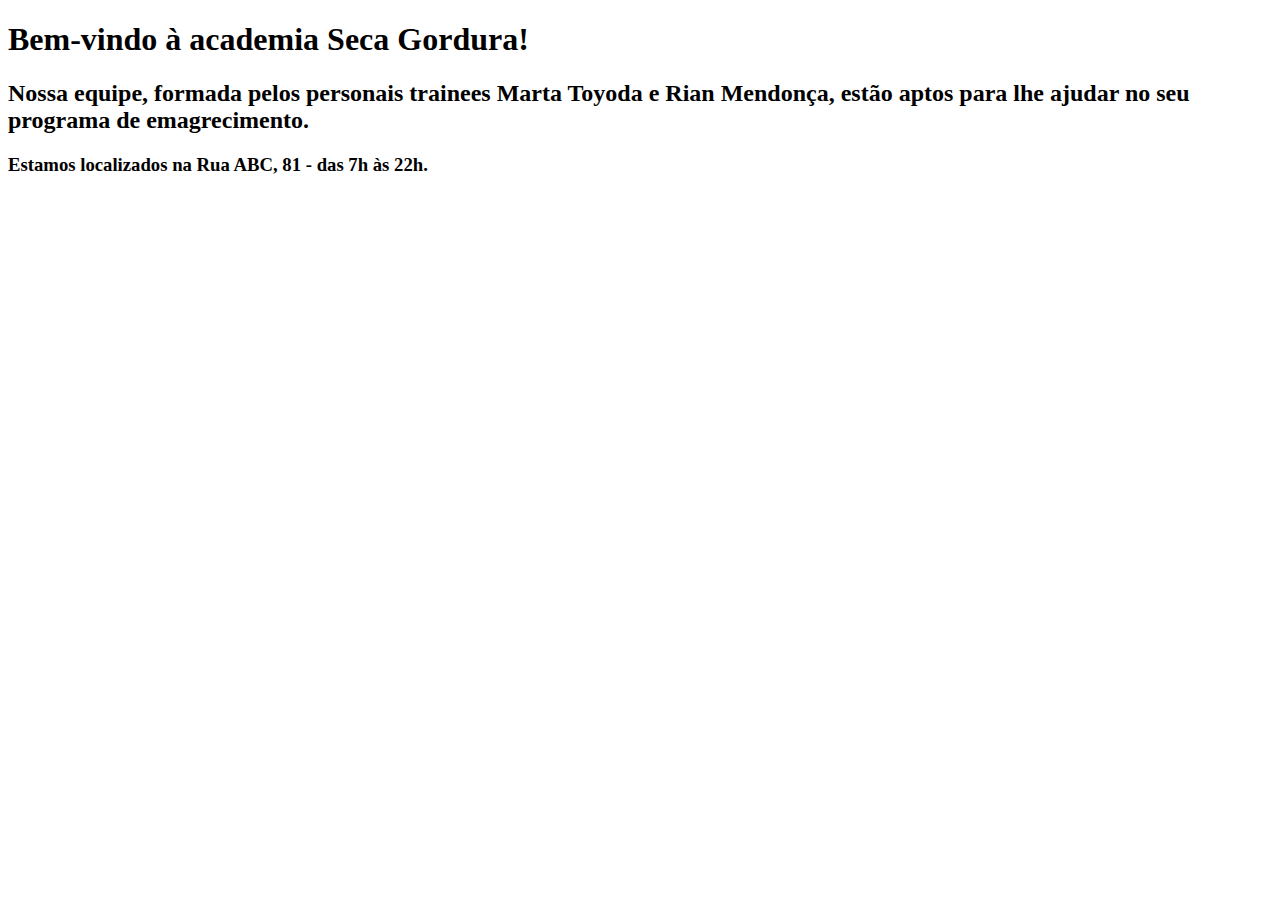
==== ProjetoAcademia/src/main/resources/templates/academia.html @ 7fb9c3a5 "Initial commit" ====
<!DOCTYPE html>
<html lang="pt-br" xmlns:th="http://www.thymeleaf.org">
<head>
    <meta charset="UTF-8">
    <meta http-equiv="X-UA-Compatible" content="IE=edge">
    <meta name="viewport" content="width=device-width, initial-scale=1.0">
    <title>Academia</title>
</head>
<body>


<h1>Bem-vindo à academia Seca Gordura!</h1>
<h2>Nossa equipe, formada pelos personais trainees Marta Toyoda e Rian Mendonça, estão aptos para lhe ajudar no seu programa de emagrecimento.</h2>
<h3>Estamos localizados na Rua ABC, 81 - das 7h às 22h.</h3>

<!-- Conteúdo dinâmico para a rota /rota1/{nome} -->
<h1 th:text="${nome} ? 'Olá, ' + ${nome} + '! Seja bem-vindo!'"></h1>

<!-- Conteúdo dinâmico para a rota /rota2/{peso}/{altura} -->
<h1 th:text="${peso} ? 'Seu peso é: ' + ${peso} + ' kg. Sua altura é: ' + ${altura} + ' metros.'"></h1>

<!-- Conteúdo dinâmico para a rota /rota3/{altura}/{peso} -->
<h1 th:text="${imc} ? 'Seu IMC é: ' + ${imc} + '. ' + ${resultado}"></h1>

</body>
</html>
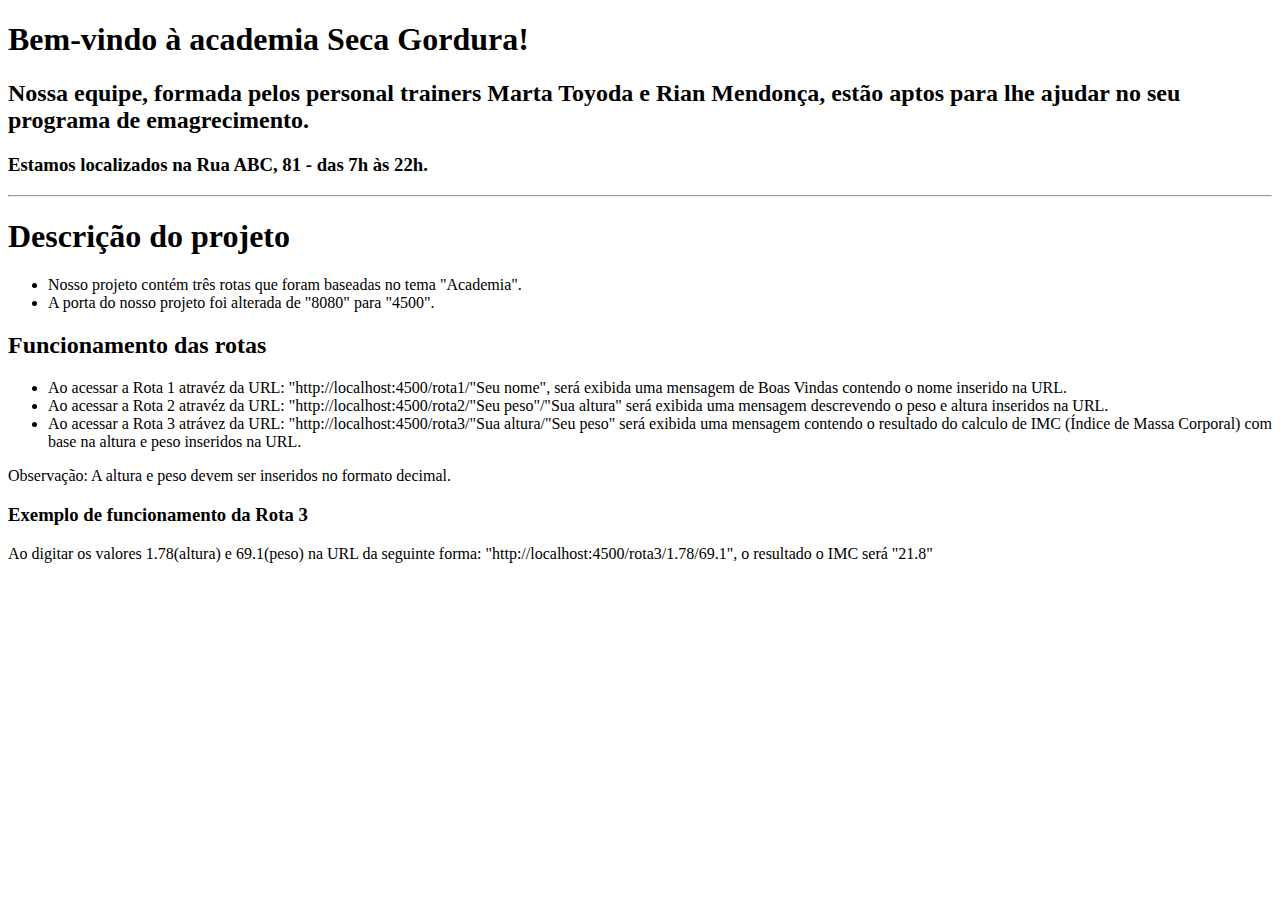
==== commit 72c9bb66: "Rotas e templates finalizados" ====
--- a/ProjetoAcademia/src/main/resources/templates/academia.html
+++ b/ProjetoAcademia/src/main/resources/templates/academia.html
@@ -4,23 +4,42 @@
     <meta charset="UTF-8">
     <meta http-equiv="X-UA-Compatible" content="IE=edge">
     <meta name="viewport" content="width=device-width, initial-scale=1.0">
-    <title>Academia</title>
+    <title>Seca Gordura</title>
+    <link rel="stylesheet" href="/estilo.css">
 </head>
 <body>
 
+<div class = "retangulo">
+    <div class="conteiner">
+        <h1 class="titulo"> Bem-vindo à academia Seca Gordura! </h1>
+        <h2 class="texto"> Nossa equipe, formada pelos personal trainers Marta Toyoda e Rian Mendonça, estão aptos para lhe ajudar no seu programa de emagrecimento. </h2>
+        <h3 class="titulo"> Estamos localizados na Rua ABC, 81 - das 7h às 22h. </h3>
 
-<h1>Bem-vindo à academia Seca Gordura!</h1>
-<h2>Nossa equipe, formada pelos personais trainees Marta Toyoda e Rian Mendonça, estão aptos para lhe ajudar no seu programa de emagrecimento.</h2>
-<h3>Estamos localizados na Rua ABC, 81 - das 7h às 22h.</h3>
+        <hr>
 
-<!-- Conteúdo dinâmico para a rota /rota1/{nome} -->
-<h1 th:text="${nome} ? 'Olá, ' + ${nome} + '! Seja bem-vindo!'"></h1>
+        <div>
+            <h1 class="texto"> Descrição do projeto </h1>
+            <ul class="texto">
+                <li> Nosso projeto contém três rotas que foram baseadas no tema "Academia". </li>
+                <li> A porta do nosso projeto foi alterada de "8080" para "4500". </li>
+            </ul>
 
-<!-- Conteúdo dinâmico para a rota /rota2/{peso}/{altura} -->
-<h1 th:text="${peso} ? 'Seu peso é: ' + ${peso} + ' kg. Sua altura é: ' + ${altura} + ' metros.'"></h1>
+            <h2 class="texto"> Funcionamento das rotas </h2>
+            <ul class="texto">
+                <li> Ao acessar a Rota 1 atravéz da URL: "http://localhost:4500/rota1/"Seu nome", será exibida uma mensagem de Boas Vindas contendo o nome inserido na URL. </li>
+                <li> Ao acessar a Rota 2 atravéz da URL: "http://localhost:4500/rota2/"Seu peso"/"Sua altura" será exibida uma mensagem descrevendo o peso e altura inseridos na URL. </li>
+                <li> Ao acessar a Rota 3 atrávez da URL: "http://localhost:4500/rota3/"Sua altura/"Seu peso" será exibida uma mensagem contendo o resultado do calculo de IMC (Índice de Massa Corporal) com base na altura e peso inseridos na URL. </li>
+            </ul>
 
-<!-- Conteúdo dinâmico para a rota /rota3/{altura}/{peso} -->
-<h1 th:text="${imc} ? 'Seu IMC é: ' + ${imc} + '. ' + ${resultado}"></h1>
+            <p class="texto"> Observação: A altura e peso devem ser inseridos no formato decimal. </p>
+
+            <h3 class="texto"> Exemplo de funcionamento da Rota 3 </h3>
+            <p class="texto">Ao digitar os valores 1.78(altura) e 69.1(peso) na URL da seguinte forma: "http://localhost:4500/rota3/1.78/69.1", o resultado o IMC será "21.8"</p>
+
+        </div>
+
+    </div>
+</div>
 
 </body>
-</html>
+</html>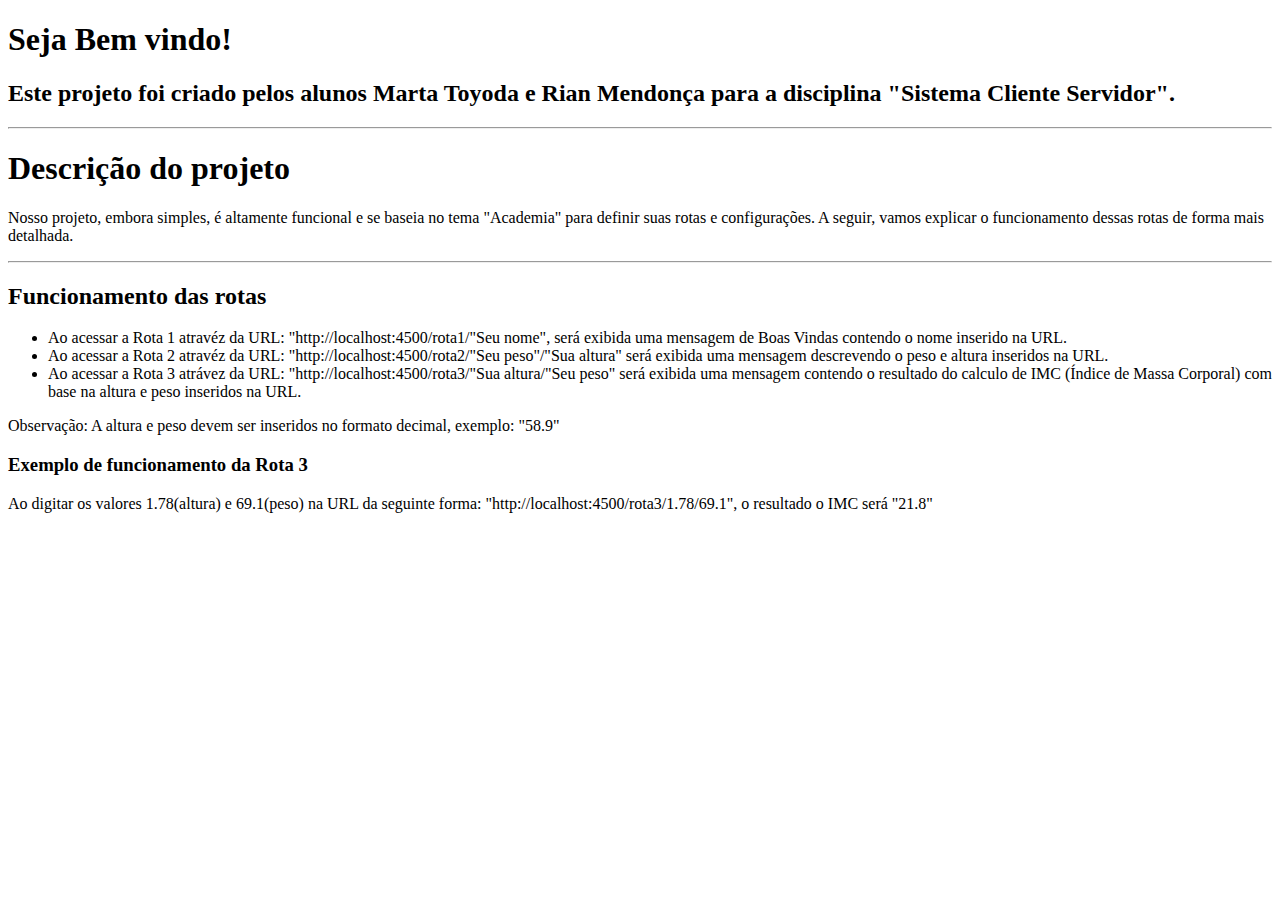
==== commit d691e0bc: "Adição da Classe Config e alteração da porta" ====
--- a/ProjetoAcademia/src/main/resources/templates/academia.html
+++ b/ProjetoAcademia/src/main/resources/templates/academia.html
@@ -11,18 +11,17 @@
 
 <div class = "retangulo">
     <div class="conteiner">
-        <h1 class="titulo"> Bem-vindo à academia Seca Gordura! </h1>
-        <h2 class="texto"> Nossa equipe, formada pelos personal trainers Marta Toyoda e Rian Mendonça, estão aptos para lhe ajudar no seu programa de emagrecimento. </h2>
-        <h3 class="titulo"> Estamos localizados na Rua ABC, 81 - das 7h às 22h. </h3>
+        <h1 class="titulo"> Seja Bem vindo!</h1>
+        <h2 class="titulo"> Este projeto foi criado pelos alunos Marta Toyoda e Rian Mendonça para a disciplina "Sistema Cliente Servidor". </h2>
 
         <hr>
 
         <div>
             <h1 class="texto"> Descrição do projeto </h1>
-            <ul class="texto">
-                <li> Nosso projeto contém três rotas que foram baseadas no tema "Academia". </li>
-                <li> A porta do nosso projeto foi alterada de "8080" para "4500". </li>
-            </ul>
+
+            <p class="texto">Nosso projeto, embora simples, é altamente funcional e se baseia no tema "Academia" para definir suas rotas e configurações. A seguir, vamos explicar o funcionamento dessas rotas de forma mais detalhada.</p>
+
+            <hr>
 
             <h2 class="texto"> Funcionamento das rotas </h2>
             <ul class="texto">
@@ -31,7 +30,7 @@
                 <li> Ao acessar a Rota 3 atrávez da URL: "http://localhost:4500/rota3/"Sua altura/"Seu peso" será exibida uma mensagem contendo o resultado do calculo de IMC (Índice de Massa Corporal) com base na altura e peso inseridos na URL. </li>
             </ul>
 
-            <p class="texto"> Observação: A altura e peso devem ser inseridos no formato decimal. </p>
+            <p class="texto"> Observação: A altura e peso devem ser inseridos no formato decimal, exemplo: "58.9" </p>
 
             <h3 class="texto"> Exemplo de funcionamento da Rota 3 </h3>
             <p class="texto">Ao digitar os valores 1.78(altura) e 69.1(peso) na URL da seguinte forma: "http://localhost:4500/rota3/1.78/69.1", o resultado o IMC será "21.8"</p>
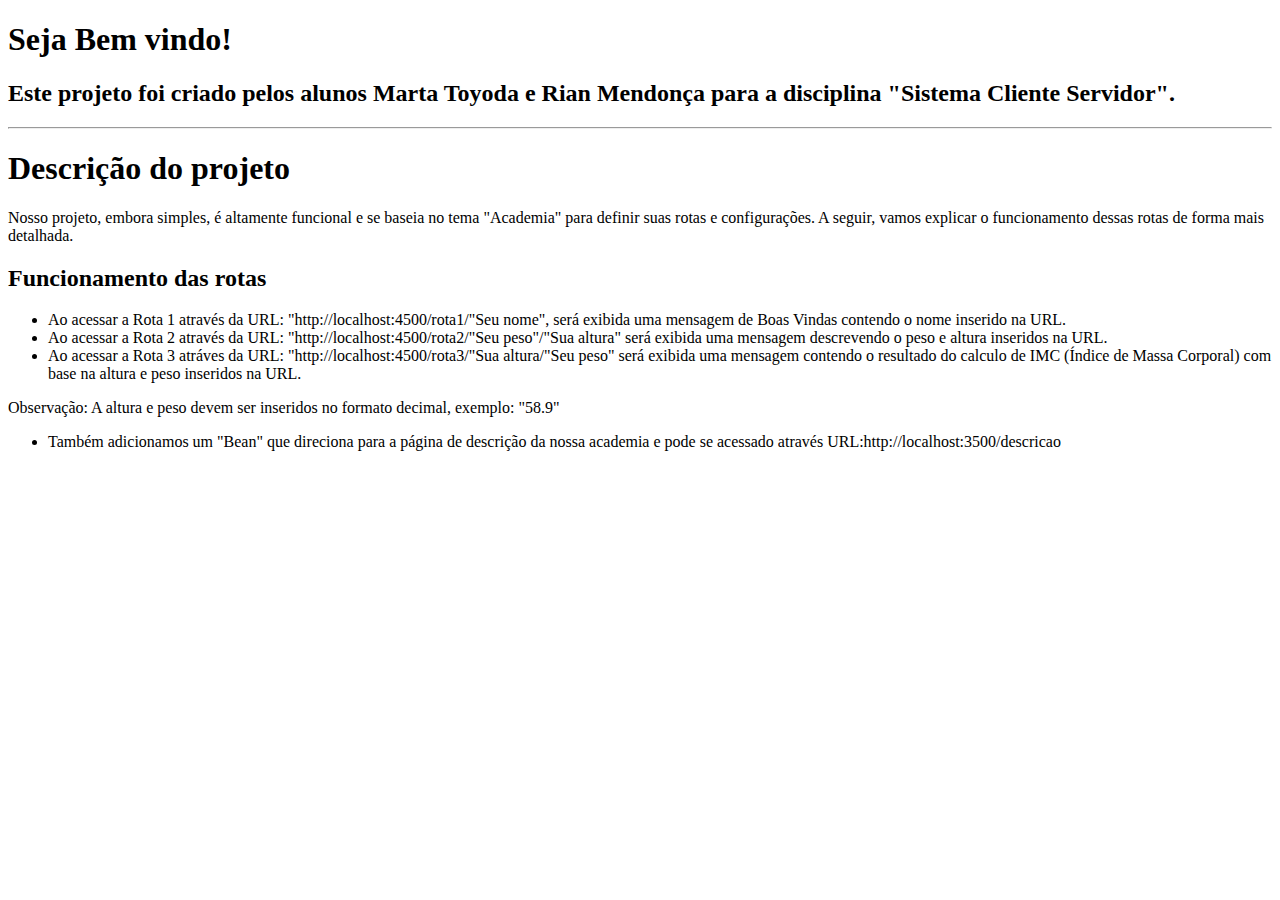
==== commit cd2c3a9b: "Reformulução de páginas" ====
--- a/ProjetoAcademia/src/main/resources/templates/academia.html
+++ b/ProjetoAcademia/src/main/resources/templates/academia.html
@@ -21,19 +21,18 @@
 
             <p class="texto">Nosso projeto, embora simples, é altamente funcional e se baseia no tema "Academia" para definir suas rotas e configurações. A seguir, vamos explicar o funcionamento dessas rotas de forma mais detalhada.</p>
 
-            <hr>
-
             <h2 class="texto"> Funcionamento das rotas </h2>
             <ul class="texto">
-                <li> Ao acessar a Rota 1 atravéz da URL: "http://localhost:4500/rota1/"Seu nome", será exibida uma mensagem de Boas Vindas contendo o nome inserido na URL. </li>
-                <li> Ao acessar a Rota 2 atravéz da URL: "http://localhost:4500/rota2/"Seu peso"/"Sua altura" será exibida uma mensagem descrevendo o peso e altura inseridos na URL. </li>
-                <li> Ao acessar a Rota 3 atrávez da URL: "http://localhost:4500/rota3/"Sua altura/"Seu peso" será exibida uma mensagem contendo o resultado do calculo de IMC (Índice de Massa Corporal) com base na altura e peso inseridos na URL. </li>
+                <li> Ao acessar a Rota 1 através da URL: "http://localhost:4500/rota1/"Seu nome", será exibida uma mensagem de Boas Vindas contendo o nome inserido na URL. </li>
+                <li> Ao acessar a Rota 2 através da URL: "http://localhost:4500/rota2/"Seu peso"/"Sua altura" será exibida uma mensagem descrevendo o peso e altura inseridos na URL. </li>
+                <li> Ao acessar a Rota 3 atráves da URL: "http://localhost:4500/rota3/"Sua altura/"Seu peso" será exibida uma mensagem contendo o resultado do calculo de IMC (Índice de Massa Corporal) com base na altura e peso inseridos na URL. </li>
             </ul>
 
             <p class="texto"> Observação: A altura e peso devem ser inseridos no formato decimal, exemplo: "58.9" </p>
 
-            <h3 class="texto"> Exemplo de funcionamento da Rota 3 </h3>
-            <p class="texto">Ao digitar os valores 1.78(altura) e 69.1(peso) na URL da seguinte forma: "http://localhost:4500/rota3/1.78/69.1", o resultado o IMC será "21.8"</p>
+            <ul class="texto">
+                <li> Também adicionamos um "Bean" que direciona para a página de descrição da nossa academia e pode se acessado através URL:http://localhost:3500/descricao</li>
+            </ul>
 
         </div>
 
